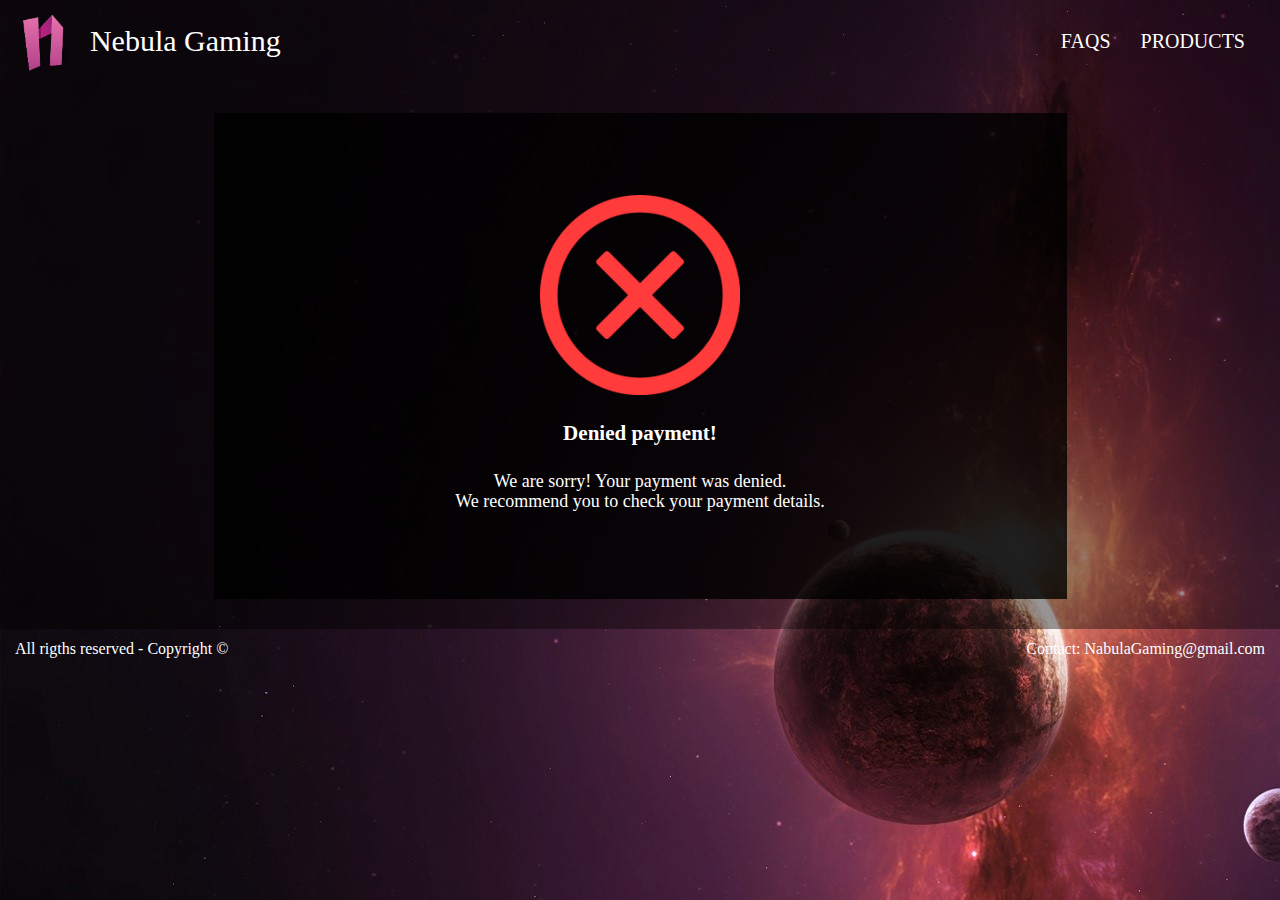
==== denied_payment.html @ d3648496 "Cambios 26/11/2020" ====
<!DOCTYPE html>
<html lang="es">
  <head>
    <meta charset="UTF-8">
    <meta name="viewport" content="width=device-width, initial-scale=1.0">
    <link rel="icon" href="Images/nlogo2.png">
    <link rel="stylesheet" href="CSS/grid.css">
    <link rel="stylesheet" href="CSS/normalize.css">
    <link rel="stylesheet" href="CSS/styles.css">
    <link rel="stylesheet" href="CSS/mobile.css">
    <link rel="stylesheet" href="CSS/animation.css">
    <title>Nebula Gaming - Denied Payment</title>
  </head>

  <body>
    <!-- Aquí empieza el Navigation Bar -->
    <nav class="fadeInDown">
      <div class="brand_logo">
        <img src="Images/nlogo2.png" alt="Logo Nebula Gaming">
        <p><a href="index.html" class="logo">Nebula Gaming</a></p>
      </div>
      <div class="nav_options">
        <ul>
          <li><a href="#">FAQS</a></li>
          <li><a href="products.html">PRODUCTS</a></li>
        </ul>
      </div>
    </nav>
    <!-- Aquí termina el Navigation Bar -->
    <div class="payment_box">
      <div class="payment_result">
        <div class="result_content">
          <div class="result_img">
            <img src="Images/denied.png" alt="success">
          </div>
          <h3>Denied payment!</h3>
          <p>We are sorry! Your payment was denied.<br>We recommend you to check your payment details.</p>
        </div>
      </div>
    </div>
    <footer>
      <div>
        <p>All rigths reserved - Copyright &copy;</p>
      </div>
      <div>
        <p>Contact: NabulaGaming@gmail.com</p>
      </div>
    </footer>
    <script src="JS/script.js"></script>
  </body>
</html>
---- CSS/grid.css ----
@media (max-width: 900px) {
  .row {
    display: inherit;
  }

  [class*="column_"] {
    width: 100%;
  }
}

:root {
  --col-width: 8.333333333%;
}

/* ----------------- Inicia la GRID  */

.container {
  margin: auto;
  color: #fff;
  font-family: fantasy;
}

.row {
  display: flex;
}

.column_1 {
  width: var(--col-width);
}

.column_2 {
  width: calc(var(--col-width) * 2);
}

.column_3 {
  width: calc(var(--col-width) * 3);
}

.column_4 {
  width: calc(var(--col-width) * 4);
}

.column_5 {
  width: calc(var(--col-width) * 5);
}

.column_6 {
  width: calc(var(--col-width) * 6);
}

.column_7 {
  width: calc(var(--col-width) * 7);
}

.column_8 {
  width: calc(var(--col-width) * 8);
}

.column_9 {
  width: calc(var(--col-width) * 9);
}

.column_10 {
  width: calc(var(--col-width) * 10);
}

.column_11 {
  width: calc(var(--col-width) * 11v);
}

.column_12 {
  width: 100%;
}

[class*="column_"] {
  padding: 30px 50px;
}

/* ---------------------------- Products style  */

.product.row {
  display: flex;
  flex-direction: column;
  justify-content: space-between;
}

[class*="row_"] {
  display: flex;
  align-items: center;
  background-color: rgba(0, 0, 0, .4);
  height: auto;
}

.row_1 {
  margin-bottom: 50px;
}

.row h1 {
  margin-left: 92px;
}

.column_8 p {
  text-indent: 15px;
  text-align: justify;
}

.column_8 .main_button {
  position: inherit;
  border-radius: 5px;
  text-align: center;
  margin-bottom: 0;
}

.laptop {
  transform: scaleX(-1);
  width: 420px;
  height: auto;
}

.desktop {
  width: 400px;
  height: auto;
}
---- CSS/styles.css ----
/* 
-------------------------------------------------

/* --------------------------- Variables */

:root {
  --main-color: rgba(207, 122, 247, .6);
  --white-color: #fff;
  /* Tamaño de fuente */
  --fuente-veinte: 20px;
  /* Sombra */
  --box-shadow: 0px 0px 10px #000;
}

/* --------------------------- Variables */

body {
  background-image: url(../Images/nfondo2.jpg);
  background-attachment: fixed;
  background-repeat: no-repeat;
}

html, body {
  padding: 0px;
  margin: 0;
  font-size: var(--fuente-veinte);
  font-family: fantasy;
}

/* --------------------- Header Section */

nav {
  display: flex;
  padding: 5px;
  color: var(--white-color);
  justify-content: space-between;
  align-items: center;
  background-color: rgba(0, 0, 0, .4);
}

.brand_logo {
  display: flex;
  align-items: center;
}

p a[class="logo"] {
  font-size: 30px;
  font-family: cursive;
  margin: 0px;
}

.brand_logo img {
  margin: 8px 15px 5px 10px;
  max-height: 60px;
  width: auto;
}

nav ul {
  display: flex;
  list-style: none;
}

nav ul li {
  padding-right: 30px;
}

a {
  color: var(--white-color);
  text-decoration: none;
}

li a:active {
  color: var(--main-color);
}

/* --------------------- Main Section */

.main_section {
  padding: 5% 22% 5% 22%;
  text-align: center;
  font-size: 23px;
  font-style: italic;
  color: var(--white-color);
}

.products {
  display: flex;
  justify-content: center;
  flex-wrap: wrap;
  padding: 10px;
  height: auto;
  background-color: rgba(0, 0, 0, .4);
}

.img_content {
  display: flex;
  justify-content: center;
  padding: 10px;
  margin: 10px;
}

.img_content img {
  height: 140px;
  width: auto;
}

.product {
  padding: 50px 100px;
}

.content {
  position: relative;
  background-color: rgba(0, 0, 0, .8);
  color: var(--white-color);
  padding: 15px;
  box-shadow: var(--box-shadow);
  width: 270px;
  height: 520px;
  font-style: italic;
}

.content ul {
  padding-inline-start: 25px;
}

.content h2 {
  margin: 0;
  padding: 10px 0;
  text-align: center;
}

.main_button {
  position: absolute;
  bottom: 0;
  left: 0;
  background-color: var(--main-color);
  width: 100%;
  padding: 10px;
  font-size: var(--fuente-veinte);
  color: var(--white-color);
  font-weight: bold;
  border: 0;
  align-items: baseline;
  outline: none;
}

.main_button:hover {
  background-color: rgba(102, 0, 197, .6);
  cursor: pointer;
}

/* ------------------- Beneficts Section  */

.beneficts {
  text-align: center;
  padding: 10px;
}

.benefict {
  display: flex;
  justify-content: space-around;
  flex-wrap: wrap;
  align-items: space-around;
  padding: 50px;
}

.content_two {
  display: flex;
  flex-direction: column;
  align-items: center;
  background-color: rgba(0, 0, 0, .8);
  padding: 15px;
  box-shadow: var(--box-shadow);
  width: 230px;
  height: 360px;
  font-style: italic;
  color: var(--white-color);
}

.content_two .img_content_two img {
  max-height: 110px;
  width: auto;
  margin: 10px;
  padding: 10px;
}

.content_two h3, p {
  margin: 8px 0px;
}

.content_two p {
  width: 200px;
}

/* ----------------------- Mentions Section  */

.mentions {
  height: auto;
  background-color: rgba(0, 0, 0, .4);
}

.mention { 
  display: flex;
  justify-content: space-evenly;
  flex-wrap: wrap;
  padding: 40px 0px;
  text-align: center;
}

.content_three {
  background-color: rgba(0, 0, 0, .8);
  color: var(--white-color);
  padding: 10px;
  box-shadow: var(--box-shadow);
  width: 280px;
  height: 200px;
  font-style: italic;
}

.img_content_three {
  margin-left: -10px;
}

.content_three h3, p {
  margin: 5px 0px;
}

/* ------------------------------ Footer Section  */

footer {
  display: flex;
  justify-content: space-between;
  height: 40px;
  padding: 0px 15px;
  align-items: center;
  font-size: 16px;
  color: var(--white-color);
}

/* ------------------------------- Sales Section  */

.sale_container {
  background-color: rgba(0, 0, 0, .4);
  font-size: 18px;
}

.sale_container .row .column_4 {
  padding-left: 160px;
  padding-right: 30px;
}

.sale_container .row .column_8 {
  padding-left: 30px;
  padding-right: 160px;
}

.column_4 .sale_module {
  display: flex;
  flex-direction: column;
  align-items: center;
  justify-content: center;
  background-color: rgba(0, 0, 0, .8);
  color: var(--white-color);
  padding: 30px;
  box-shadow: var(--box-shadow);
  height: 426px;
}

.img_module img {
  width: 200px;
  height: auto;
}

.sale_module ul {
  margin: 0;
}

.sale_module p {
  font-size: 20px;
  text-align: center;
  margin-bottom: 8px;
  font-weight: bold;
}

.column_8 .sale_module {
  display: flex;
  flex-direction: column;
  justify-content: center;
  background-color: rgba(0, 0, 0, .8);
  color: var(--white-color);
  padding: 30px;
  box-shadow: var(--box-shadow);
  height: 426px;
}

label {
  font-size: 18px;
  display: block;
  margin-bottom: 5px;
}

input {
  margin-bottom: 12px;
  width: 100%;
  padding: 5px;
  box-sizing: border-box;
  border: 1px solid #000;
  border-radius: 2px;
  outline: none;
  height: 35px;
  font-size: 16px;
  background-color: rgba(0, 0, 0, .9);
  color: var(--white-color);
}

ul {
  line-height: 24px;
}

/* ----------------------- Payment Results Section  */

.payment_box {
  background-color: rgba(0, 0, 0, .4);
  font-size: 18px;
  padding: 30px;
}

.payment_result {
  display: flex;
  justify-content: center;
}

.result_content {
  display: flex;
  flex-direction: column;
  align-items: center;
  justify-content: center;
  background-color: rgba(0, 0, 0, .8);
  padding: 30px;
  height: 426px;
  width: 65%;
  color: var(--white-color);
  text-align: center;
}

.result_img img {
  width: 200px;
  height: auto;
}
---- CSS/mobile.css ----
@media (max-width: 1000px) {
  
  /* ------------ Main Section  */
  .main_section {
    padding: 4%;
  }


  .product {
    margin-top: auto;
  }

  /* ------------ Beneficts Section  */    

  .content_two, .content_three {
    margin: 30px 20px;
  }
}
---- CSS/animation.css ----
.fadeIn {
  -webkit-animation-duration: 4s;
  animation-duration: 4s;
  -webkit-animation-fill-mode: both;
  animation-fill-mode: both;
  -webkit-animation-name: fadeIn;
  animation-name: fadeIn;
}

@keyframes fadeIn {
  from {
    opacity: 0;
  }
  to {
    opacity: 1;
  }
}

.fadeInDown {
  -webkit-animation-duration: 2s;
  animation-duration: 2s;
  -webkit-animation-fill-mode: both;
  animation-fill-mode: both;
  -webkit-animation-name: fadeInDown;
  animation-name: fadeInDown;
}

@keyframes fadeInDown {
  from {
    opacity: 0;
    -webkit-transform: translate3d(0, -100%, 0);
    transform: translate3d(0, -100%, 0);
  }
  to {
    opacity: 1;
    -webkit-transform: translate3d(0, 0, 0);
    transform: translate3d(0, 0, 0);
  }
}

.fadeInUp {
  -webkit-animation-duration: 2s;
  animation-duration: 2s;
  -webkit-animation-fill-mode: both;
  animation-fill-mode: both;
  -webkit-animation-name: fadeInUp;
  animation-name: fadeInUp;
}

@keyframes fadeInUp {
  from {
    opacity: 0;
    -webkit-transform: translate3d(0, 100%, 0);
    transform: translate3d(0, 100%, 0);
  }
  to {
    opacity: 1;
    -webkit-transform: translate3d(0, 0, 0);
    transform: translate3d(0, 0, 0);
  }
}
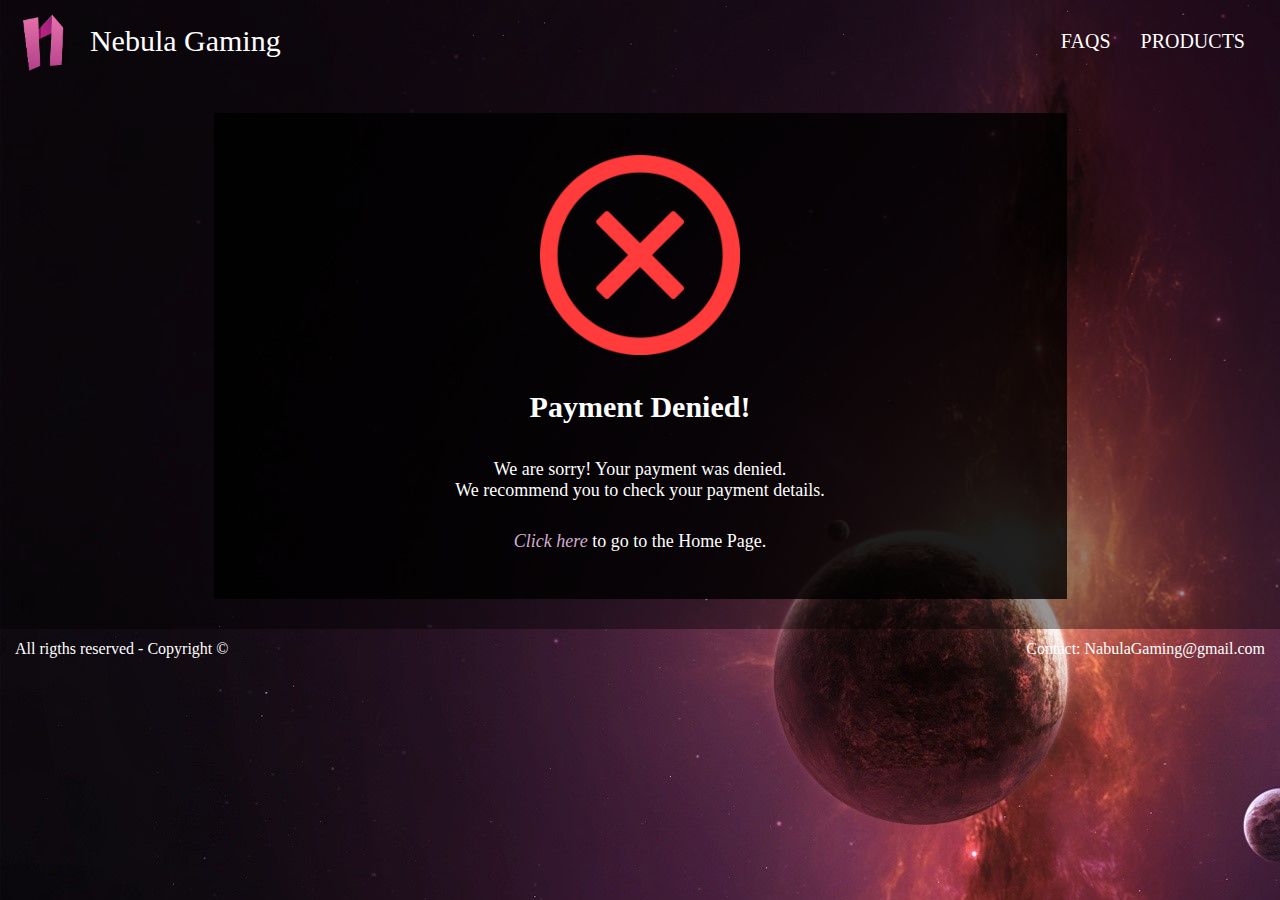
==== commit 7d249ae8: "Cambios 2 26/11/2020" ====
--- a/denied_payment.html
+++ b/denied_payment.html
@@ -9,7 +9,7 @@
     <link rel="stylesheet" href="CSS/styles.css">
     <link rel="stylesheet" href="CSS/mobile.css">
     <link rel="stylesheet" href="CSS/animation.css">
-    <title>Nebula Gaming - Denied Payment</title>
+    <title>Nebula Gaming - Payment Denied</title>
   </head>
 
   <body>
@@ -33,8 +33,9 @@
           <div class="result_img">
             <img src="Images/denied.png" alt="success">
           </div>
-          <h3>Denied payment!</h3>
-          <p>We are sorry! Your payment was denied.<br>We recommend you to check your payment details.</p>
+          <h3>Payment Denied!</h3>
+          <p>We are sorry! Your payment was denied.<br>We recommend you to check your payment details.</p><br>
+          <p><a href="index.html">Click here</a> to go to the Home Page.</p>
         </div>
       </div>
     </div>
@@ -43,7 +44,7 @@
         <p>All rigths reserved - Copyright &copy;</p>
       </div>
       <div>
-        <p>Contact: NabulaGaming@gmail.com</p>
+        <p><a href="mailto:NabulaGaming@gmail.com">Contact: NabulaGaming@gmail.com</a></p>
       </div>
     </footer>
     <script src="JS/script.js"></script>
--- a/CSS/styles.css
+++ b/CSS/styles.css
@@ -346,4 +346,13 @@
 .result_img img {
   width: 200px;
   height: auto;
+}
+
+.result_content h3 {
+  font-size: 30px;
+}
+
+.result_content p a {
+  font-style: italic;
+  color: rgb(212, 173, 209);
 }